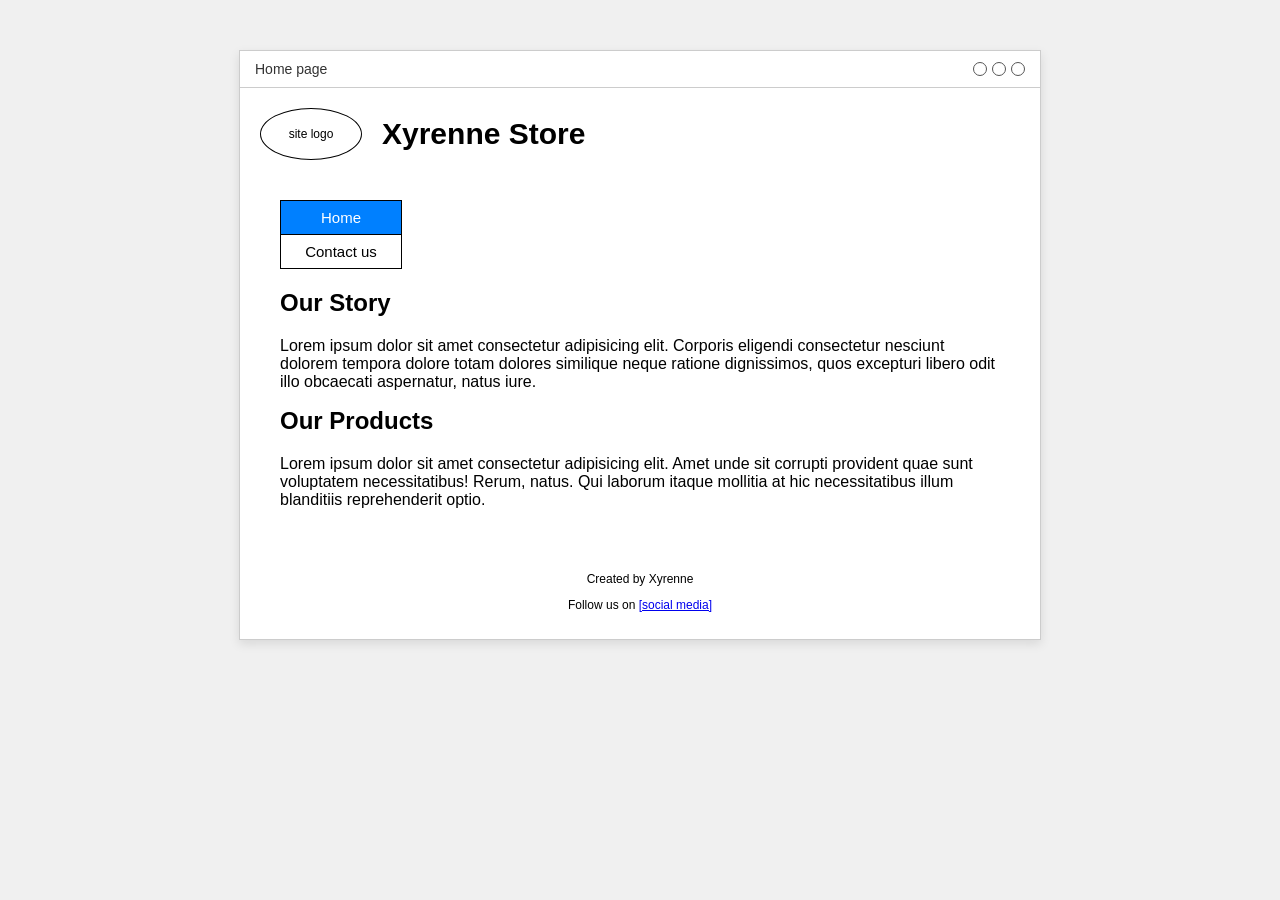
==== index.html @ b7c7dcc3 "added div" ====
<!doctype html>
<html lang="en">
  <head>
    <meta charset="UTF-8" />
    <meta name="viewport" content="width=device-width, initial-scale=1.0" />
    <title>Fictious Online Store</title>
    <link rel="stylesheet" href="styles/styles.css" />
  </head>
  <body>
    <div class="window-container">
        
        <div class="window-header">
            <div class="window-title">Home page</div>
            <div class="group-circle">
                <div class="point"></div>
                <div class="point"></div>
                <div class="point"></div>
            </div>
        </div>
    
    <header>
        <div class="logo-circle">site logo</div>
        <h1>Xyrenne Store</h1>
    </header>

    <div class="container">
        
        <div class="sidebar">
            <a href="index.html" class="nav-button active-page">Home</a>
            <a href="contact.html" class="nav-button">Contact us</a>
        </div>

        <article class="content">
            <section>
                <h2>Our Story</h2>
                <p>Lorem ipsum dolor sit amet consectetur adipisicing elit. Corporis eligendi consectetur nesciunt dolorem tempora dolore totam dolores similique neque ratione dignissimos, quos excepturi libero odit illo obcaecati aspernatur, natus iure.</p>
            </section>

            <section>
                <h2>Our Products</h2>
                <p>Lorem ipsum dolor sit amet consectetur adipisicing elit. Amet unde sit corrupti provident quae sunt voluptatem necessitatibus! Rerum, natus. Qui laborum itaque mollitia at hic necessitatibus illum blanditiis reprehenderit optio.</p>
            </section>
        </article>
    </div>

    <footer>
        <p>Created by Xyrenne</p>
        <p>Follow us on <a href="#">[social media]</a></p>
    </footer>
   </body>
</html>
---- styles/styles.css ----
/*General Styling*/
body {
  font-family: Arial, sans-serif;
  display: flex;
  background-color: #f0f0f0;
  justify-content: center;
  padding: 50px;
  margin: 0;
}

/*Main Browser Box*/
.window-container {
  width: 800px;
  background-color: white;
  box-shadow: 0px 4px 10px rgba(0, 0, 0, 0.1);
  border: 1px solid #ccc;
}

/*Top Bar styling*/
.window-header {
  display: flex;
  padding: 10px 15px;
  justify-content: space-between;
  border-bottom: 1px solid #ccc;
  align-items: center;
}

.window-title {
  font-size: 14px;
  color: #333;
}
.group-circle {
  display: flex;
  gap: 5px;
}

.point {
  width: 12px;
  height: 12px;
  border: 1px solid #555;
  border-radius: 50%;
}

header {
  padding: 20px;
  display: flex;
  align-items: center;
  gap: 20px;
}

.logo-circle {
  width: 100px;
  height: 50px;
  border: 1px solid #000;
  border-radius: 50%;
  font-size: 12px;
  display: flex;
  justify-content: center;
  align-items: center;
}

h1 {
  margin: 0;
  font-size: 30px;
}

.container {
  display: flex;
  flex-direction: column;
  padding: 20px 40px;
  align-items: flex-start;
}

.sidebar {
  display: flex;
  flex-direction: column;
  width: 120px;
  border: 1px solid #000;
  margin-bottom: 20px;
}

.nav-button {
  display: block;
  text-decoration: none;
  padding: 8px 0;
  text-align: center;
  font-size: 15px;
  color: black;
  background-color: white;
}

.sidebar a:first-child {
  border-bottom: 1px solid #000;
}

.content {
  text-align: left;
  padding-top: 0px;
}

.content h2 {
  margin-top: 0;
}

.nav-button.active-page {
  background-color: #0080ff; /* Bright blue */
  color: white !important;
}

/* 2. Form Styling */
.contact-form {
  width: 400px;
  margin: 40 auto;
}

.form-row {
  display: flex;
  flex-direction: row;
  align-items: center;
  margin-bottom: 20px;
}

.form-row label {
  font-weight: bold;
  font-size: 16px;
  width: 100px;
  text-align: left;
}

.form-row input,
.form-row textarea {
  padding: 8px;
  border: 1px solid #ccc;
  border-radius: 4px;
  width: 100%;
  box-sizing: border-box;
  align-items: center;
}

.send-btn {
  width: 100px;
  color: black;
  border: none;
  padding: 10px;
  border-radius: 10px;
  cursor: pointer;
}

footer {
  text-align: center;
  font-size: 12px;
  padding: 15px;
}
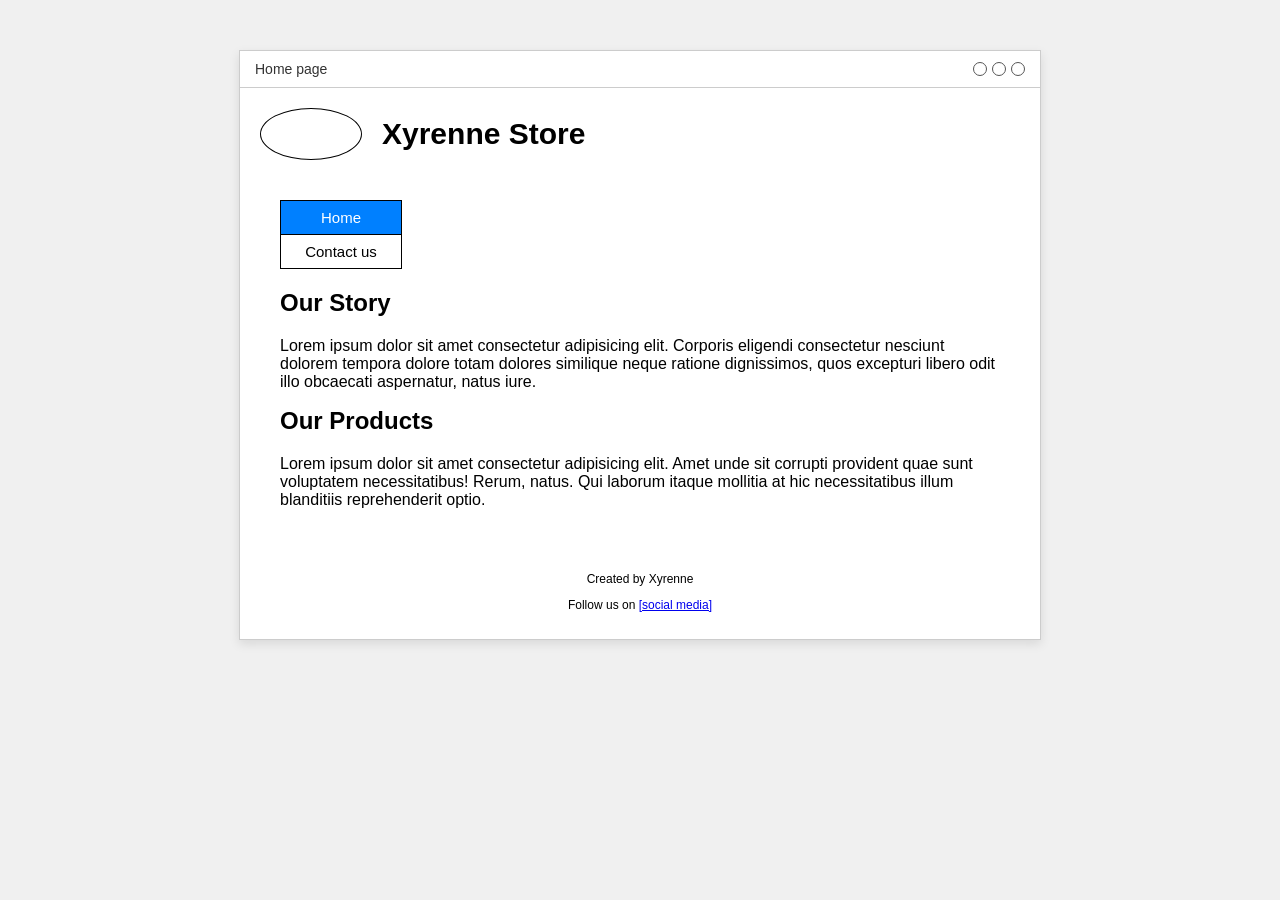
==== commit 1381004c: "changed logo" ====
--- a/index.html
+++ b/index.html
@@ -19,7 +19,8 @@
         </div>
     
     <header>
-        <div class="logo-circle">site logo</div>
+        <div class="logo-circle">
+        </div>
         <h1>Xyrenne Store</h1>
     </header>
 
--- a/styles/styles.css
+++ b/styles/styles.css
@@ -117,27 +117,27 @@
   display: flex;
   flex-direction: row;
   align-items: center;
-  margin-bottom: 20px;
+  justify-content: center;
+  margin-bottom: 15px;
 }
 
 .form-row label {
-  font-weight: bold;
-  font-size: 16px;
-  width: 100px;
-  text-align: left;
+  font-size: 15px;
+  width: 200px;
+  text-align: right;
 }
 
 .form-row input,
 .form-row textarea {
-  padding: 8px;
-  border: 1px solid #ccc;
+  padding: 5px;
+  border: 1px solid black;
   border-radius: 4px;
-  width: 100%;
+  width: 50%;
   box-sizing: border-box;
   align-items: center;
 }
 
-.send-btn {
+.submit-btn {
   width: 100px;
   color: black;
   border: none;
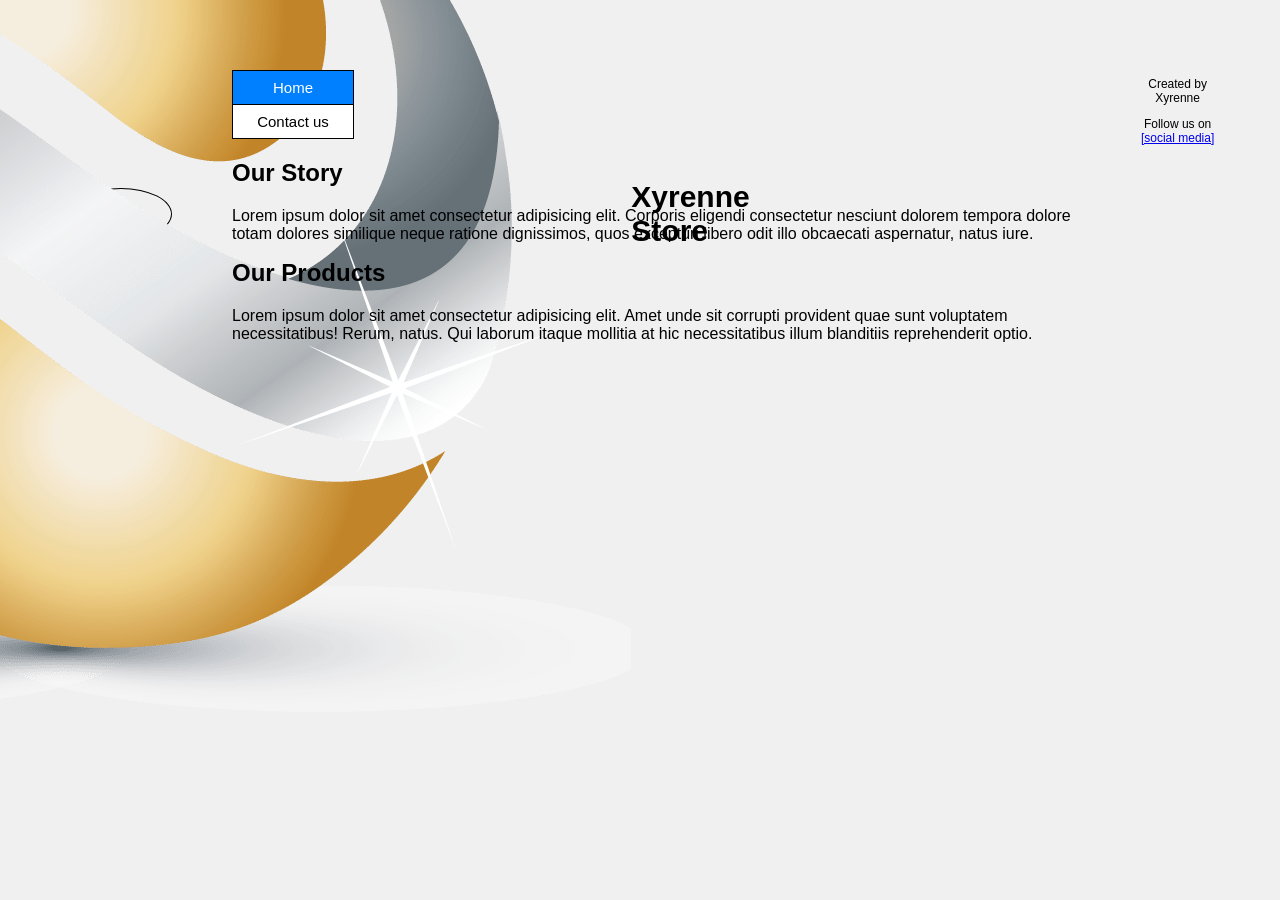
==== commit 7ff8bd90: "deleted header" ====
--- a/index.html
+++ b/index.html
@@ -7,46 +7,45 @@
     <link rel="stylesheet" href="styles/styles.css" />
   </head>
   <body>
-    <div class="window-container">
-        
-        <div class="window-header">
-            <div class="window-title">Home page</div>
-            <div class="group-circle">
-                <div class="point"></div>
-                <div class="point"></div>
-                <div class="point"></div>
-            </div>
-        </div>
-    
     <header>
-        <div class="logo-circle">
-        </div>
+      <div class="logo-circle">
+        <img src="images\logo.png" alt="Logo" class="logo" />
         <h1>Xyrenne Store</h1>
+      </div>
     </header>
 
     <div class="container">
-        
-        <div class="sidebar">
-            <a href="index.html" class="nav-button active-page">Home</a>
-            <a href="contact.html" class="nav-button">Contact us</a>
-        </div>
+      <div class="sidebar">
+        <a href="index.html" class="nav-button active-page">Home</a>
+        <a href="contact.html" class="nav-button">Contact us</a>
+      </div>
 
-        <article class="content">
-            <section>
-                <h2>Our Story</h2>
-                <p>Lorem ipsum dolor sit amet consectetur adipisicing elit. Corporis eligendi consectetur nesciunt dolorem tempora dolore totam dolores similique neque ratione dignissimos, quos excepturi libero odit illo obcaecati aspernatur, natus iure.</p>
-            </section>
+      <article class="content">
+        <section>
+          <h2>Our Story</h2>
+          <p>
+            Lorem ipsum dolor sit amet consectetur adipisicing elit. Corporis
+            eligendi consectetur nesciunt dolorem tempora dolore totam dolores
+            similique neque ratione dignissimos, quos excepturi libero odit illo
+            obcaecati aspernatur, natus iure.
+          </p>
+        </section>
 
-            <section>
-                <h2>Our Products</h2>
-                <p>Lorem ipsum dolor sit amet consectetur adipisicing elit. Amet unde sit corrupti provident quae sunt voluptatem necessitatibus! Rerum, natus. Qui laborum itaque mollitia at hic necessitatibus illum blanditiis reprehenderit optio.</p>
-            </section>
-        </article>
+        <section>
+          <h2>Our Products</h2>
+          <p>
+            Lorem ipsum dolor sit amet consectetur adipisicing elit. Amet unde
+            sit corrupti provident quae sunt voluptatem necessitatibus! Rerum,
+            natus. Qui laborum itaque mollitia at hic necessitatibus illum
+            blanditiis reprehenderit optio.
+          </p>
+        </section>
+      </article>
     </div>
 
     <footer>
-        <p>Created by Xyrenne</p>
-        <p>Follow us on <a href="#">[social media]</a></p>
+      <p>Created by Xyrenne</p>
+      <p>Follow us on <a href="#">[social media]</a></p>
     </footer>
-   </body>
+  </body>
 </html>
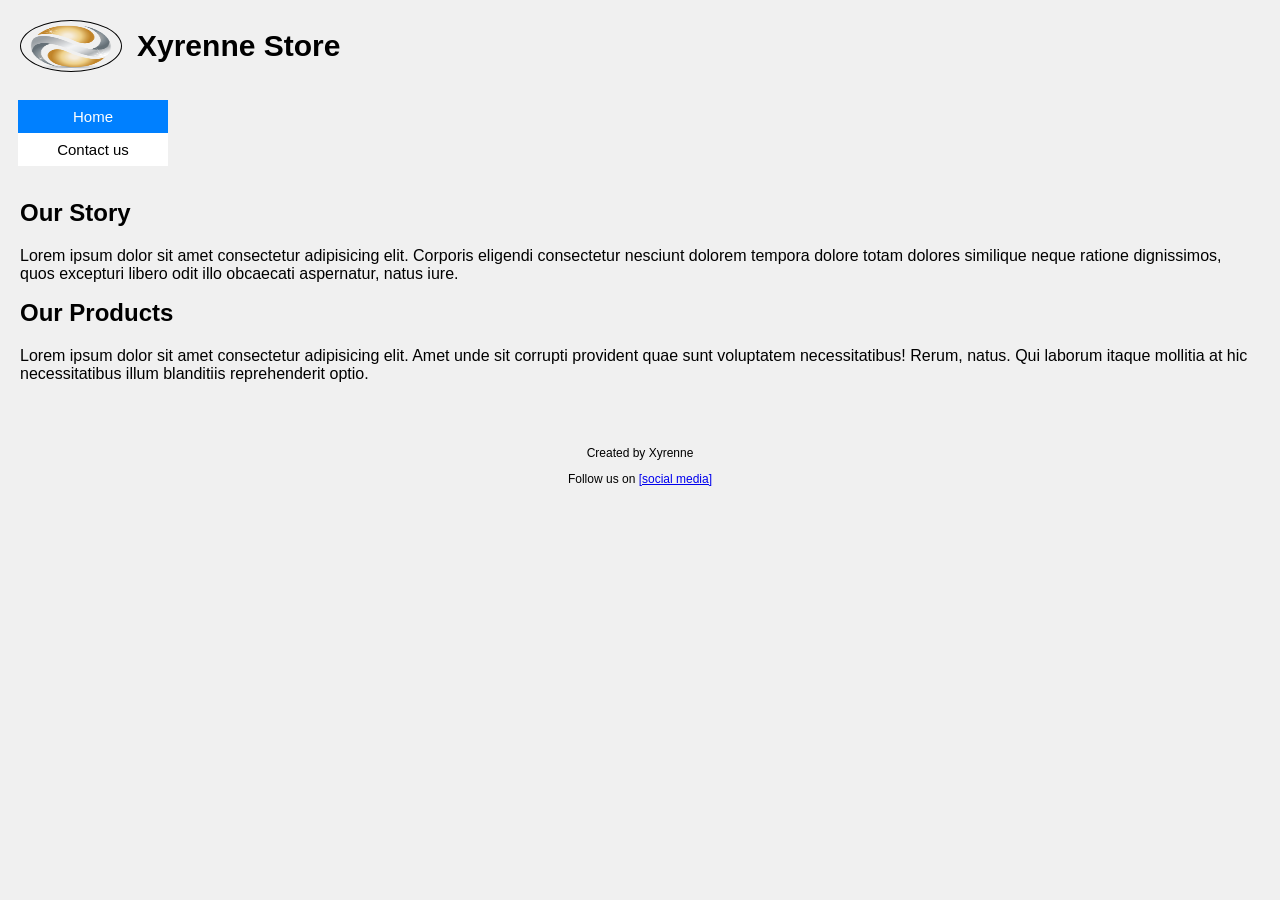
==== commit d5440a00: "edited header" ====
--- a/index.html
+++ b/index.html
@@ -8,41 +8,37 @@
   </head>
   <body>
     <header>
-      <div class="logo-circle">
-        <img src="images\logo.png" alt="Logo" class="logo" />
+      <div class="header-logo">
+        <img src="images\logo.png" alt="Logo" class="logo-circle" />
         <h1>Xyrenne Store</h1>
       </div>
     </header>
 
-    <div class="container">
-      <div class="sidebar">
-        <a href="index.html" class="nav-button active-page">Home</a>
-        <a href="contact.html" class="nav-button">Contact us</a>
+    <main>
+        <div class="container">
+            <a href="index.html" class="nav-button active-page">Home</a>
+            <a href="contact.html" class="nav-button">Contact us</a>
+        </div>
+
+        <main class="content">
+            <h2>Our Story</h2>
+            <p>
+              Lorem ipsum dolor sit amet consectetur adipisicing elit. Corporis
+              eligendi consectetur nesciunt dolorem tempora dolore totam dolores
+              similique neque ratione dignissimos, quos excepturi libero odit
+              illo obcaecati aspernatur, natus iure.
+            </p>
+
+            <h2>Our Products</h2>
+            <p>
+              Lorem ipsum dolor sit amet consectetur adipisicing elit. Amet unde
+              sit corrupti provident quae sunt voluptatem necessitatibus! Rerum,
+              natus. Qui laborum itaque mollitia at hic necessitatibus illum
+              blanditiis reprehenderit optio.
+            </p>
+        </main>
       </div>
-
-      <article class="content">
-        <section>
-          <h2>Our Story</h2>
-          <p>
-            Lorem ipsum dolor sit amet consectetur adipisicing elit. Corporis
-            eligendi consectetur nesciunt dolorem tempora dolore totam dolores
-            similique neque ratione dignissimos, quos excepturi libero odit illo
-            obcaecati aspernatur, natus iure.
-          </p>
-        </section>
-
-        <section>
-          <h2>Our Products</h2>
-          <p>
-            Lorem ipsum dolor sit amet consectetur adipisicing elit. Amet unde
-            sit corrupti provident quae sunt voluptatem necessitatibus! Rerum,
-            natus. Qui laborum itaque mollitia at hic necessitatibus illum
-            blanditiis reprehenderit optio.
-          </p>
-        </section>
-      </article>
-    </div>
-
+    </main>
     <footer>
       <p>Created by Xyrenne</p>
       <p>Follow us on <a href="#">[social media]</a></p>
--- a/styles/styles.css
+++ b/styles/styles.css
@@ -1,44 +1,9 @@
 /*General Styling*/
 body {
   font-family: Arial, sans-serif;
-  display: flex;
   background-color: #f0f0f0;
-  justify-content: center;
-  padding: 50px;
+  padding: 0px;
   margin: 0;
-}
-
-/*Main Browser Box*/
-.window-container {
-  width: 800px;
-  background-color: white;
-  box-shadow: 0px 4px 10px rgba(0, 0, 0, 0.1);
-  border: 1px solid #ccc;
-}
-
-/*Top Bar styling*/
-.window-header {
-  display: flex;
-  padding: 10px 15px;
-  justify-content: space-between;
-  border-bottom: 1px solid #ccc;
-  align-items: center;
-}
-
-.window-title {
-  font-size: 14px;
-  color: #333;
-}
-.group-circle {
-  display: flex;
-  gap: 5px;
-}
-
-.point {
-  width: 12px;
-  height: 12px;
-  border: 1px solid #555;
-  border-radius: 50%;
 }
 
 header {
@@ -48,6 +13,11 @@
   gap: 20px;
 }
 
+.header-logo {
+  display: flex;
+  align-items: center;
+  gap: 15px;
+}
 .logo-circle {
   width: 100px;
   height: 50px;
@@ -65,18 +35,12 @@
 }
 
 .container {
-  display: flex;
-  flex-direction: column;
-  padding: 20px 40px;
-  align-items: flex-start;
-}
-
-.sidebar {
-  display: flex;
-  flex-direction: column;
-  width: 120px;
-  border: 1px solid #000;
-  margin-bottom: 20px;
+  width: 150px;
+  padding: 8px;
+  color: black;
+  margin-bottom: 5px;
+  border-radius: 5px;
+  margin-left: 10px;
 }
 
 .nav-button {
@@ -95,11 +59,13 @@
 
 .content {
   text-align: left;
-  padding-top: 0px;
+  padding: 20px;
 }
 
 .content h2 {
   margin-top: 0;
+  display: flex;
+  justify-content: left;
 }
 
 .nav-button.active-page {
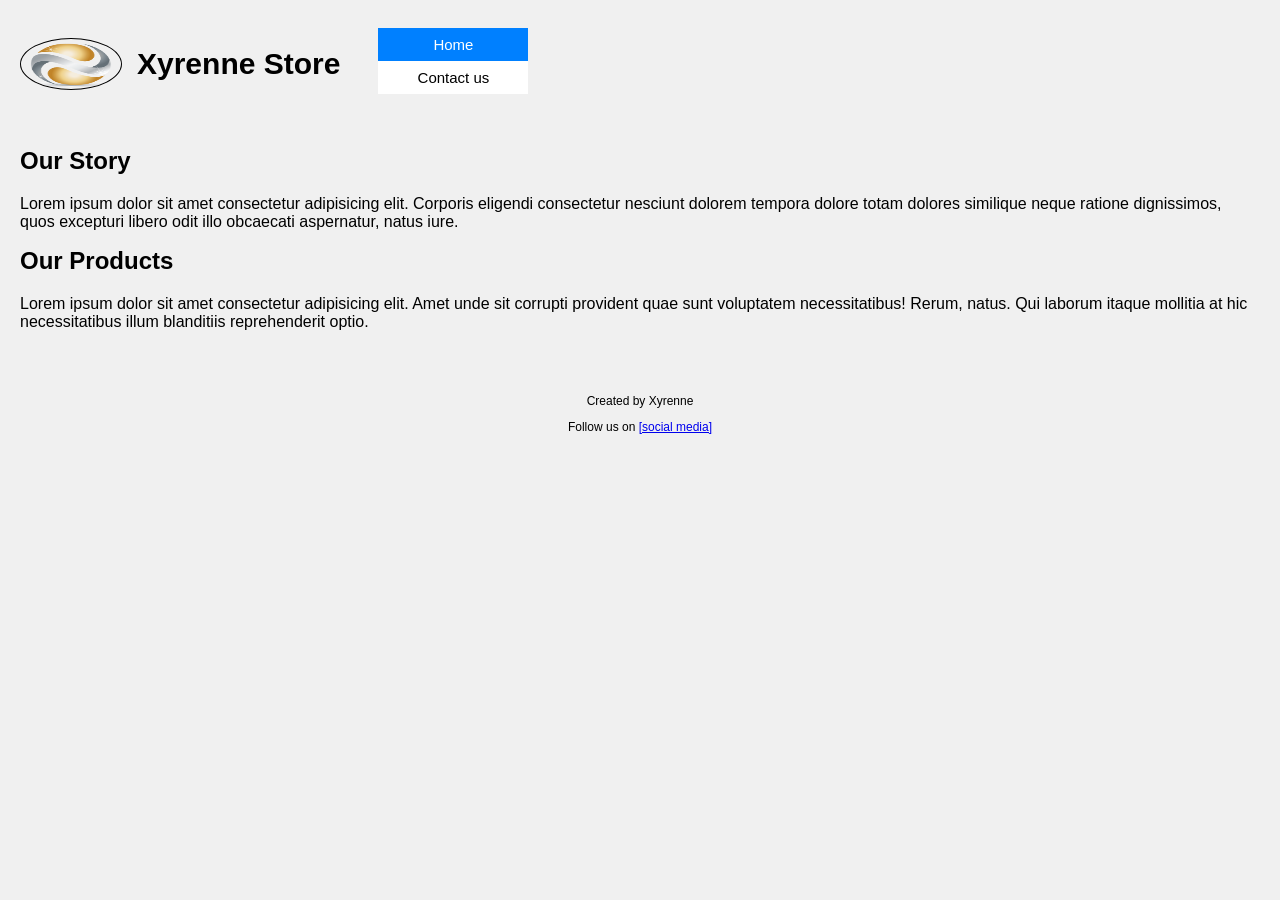
==== commit 77864ebb: "moved nav class to header" ====
--- a/index.html
+++ b/index.html
@@ -12,14 +12,13 @@
         <img src="images\logo.png" alt="Logo" class="logo-circle" />
         <h1>Xyrenne Store</h1>
       </div>
-    </header>
-
-    <main>
+   
         <div class="container">
             <a href="index.html" class="nav-button active-page">Home</a>
             <a href="contact.html" class="nav-button">Contact us</a>
         </div>
-
+ </header>
+ <main>
         <main class="content">
             <h2>Our Story</h2>
             <p>
--- a/styles/styles.css
+++ b/styles/styles.css
@@ -53,10 +53,6 @@
   background-color: white;
 }
 
-.sidebar a:first-child {
-  border-bottom: 1px solid #000;
-}
-
 .content {
   text-align: left;
   padding: 20px;
@@ -69,19 +65,23 @@
 }
 
 .nav-button.active-page {
-  background-color: #0080ff; /* Bright blue */
-  color: white !important;
+  background-color: #0080ff;
+  color: white;
 }
 
 /* 2. Form Styling */
 .contact-form {
   width: 400px;
   margin: 40 auto;
+  display: flex;
+  flex-direction: column;
+  justify-content: center;
+  align-items: center;
 }
 
 .form-row {
   display: flex;
-  flex-direction: row;
+  flex-direction: column;
   align-items: center;
   justify-content: center;
   margin-bottom: 15px;
@@ -90,26 +90,39 @@
 .form-row label {
   font-size: 15px;
   width: 200px;
-  text-align: right;
+  text-align: left;
+  margin-top: 10px;
 }
 
-.form-row input,
-.form-row textarea {
+.form-row input {
   padding: 5px;
   border: 1px solid black;
-  border-radius: 4px;
-  width: 50%;
-  box-sizing: border-box;
+  border-radius: 0px;
+  width: 100%;
   align-items: center;
 }
 
-.submit-btn {
-  width: 100px;
+textarea {
+  padding: 5px;
+  border: 1px solid black;
+  border-radius: 0px;
+  width: 100%;
+  align-items: center;
+}
+
+.content-section {
+  align-items: center;
+  display: flex;
+  flex-direction: column;
+}
+button {
+  width: 20%;
   color: black;
-  border: none;
+  border: black;
   padding: 10px;
-  border-radius: 10px;
   cursor: pointer;
+  background-color: gray;
+  margin-top: 0%;
 }
 
 footer {
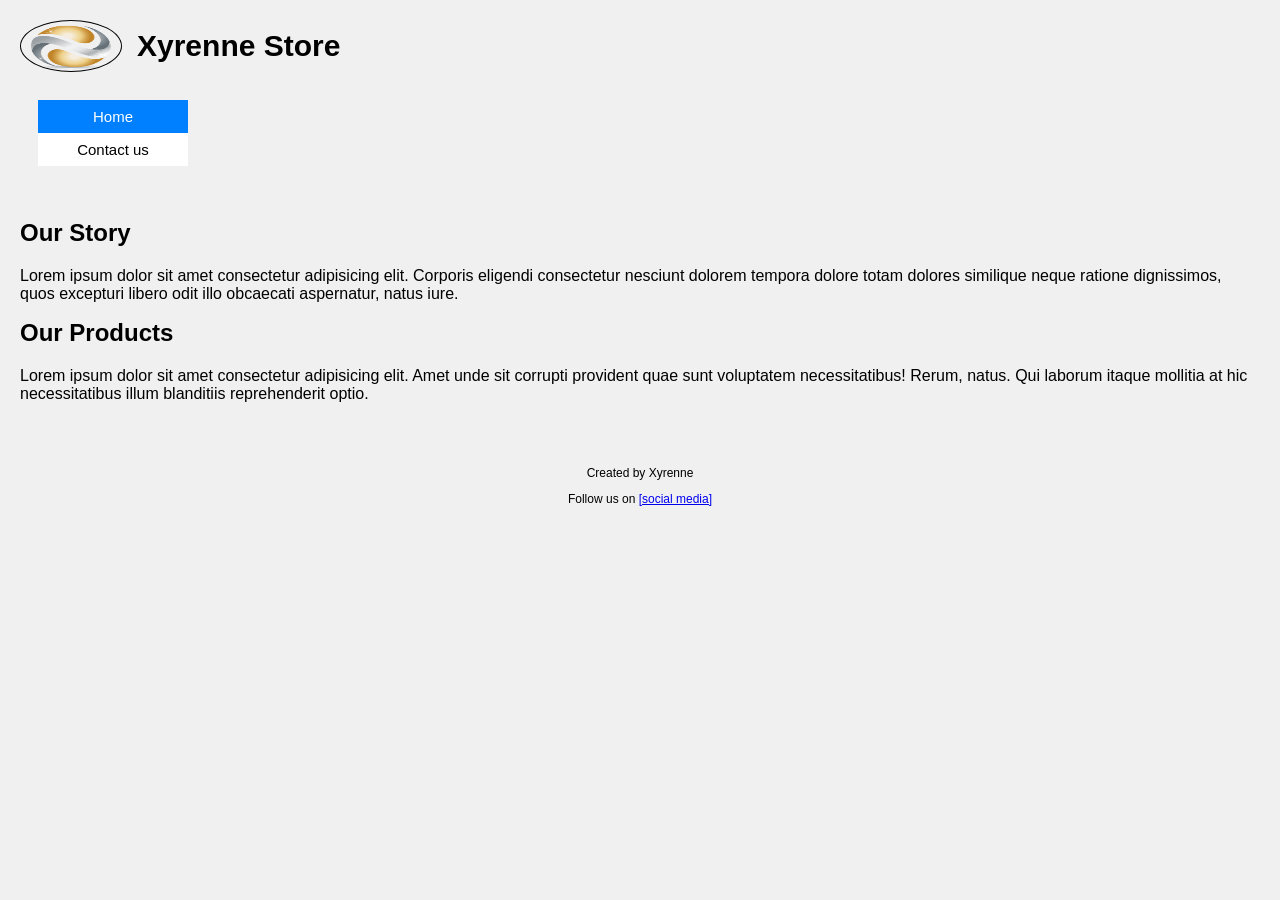
==== commit 4b23cfdc: "changed div to nav in header" ====
--- a/index.html
+++ b/index.html
@@ -13,10 +13,9 @@
         <h1>Xyrenne Store</h1>
       </div>
    
-        <div class="container">
-            <a href="index.html" class="nav-button active-page">Home</a>
+        <nav class="container"> <a href="index.html" class="nav-button active-page">Home</a>
             <a href="contact.html" class="nav-button">Contact us</a>
-        </div>
+        </nav>
  </header>
  <main>
         <main class="content">
--- a/styles/styles.css
+++ b/styles/styles.css
@@ -9,7 +9,8 @@
 header {
   padding: 20px;
   display: flex;
-  align-items: center;
+  align-items: left;
+  flex-direction: column;
   gap: 20px;
 }
 
@@ -118,11 +119,11 @@
 button {
   width: 20%;
   color: black;
-  border: black;
+  border: 1px solid black;
   padding: 10px;
   cursor: pointer;
-  background-color: gray;
-  margin-top: 0%;
+  background-color: lightgray;
+  margin-top: 5%;
 }
 
 footer {
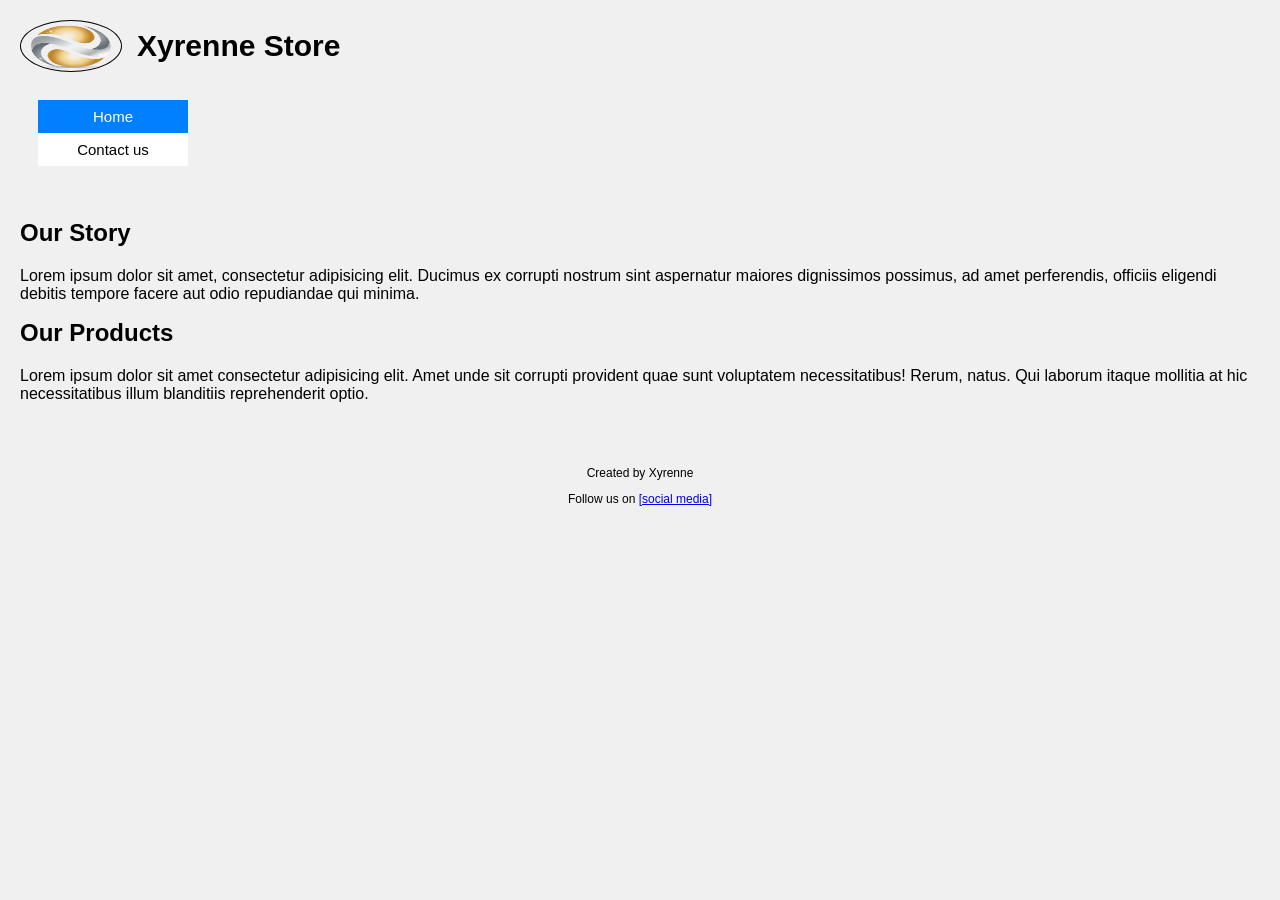
==== commit 2a65e6a8: "add flex-direct in header" ====
--- a/index.html
+++ b/index.html
@@ -6,37 +6,42 @@
     <title>Fictious Online Store</title>
     <link rel="stylesheet" href="styles/styles.css" />
   </head>
+
   <body>
     <header>
       <div class="header-logo">
         <img src="images\logo.png" alt="Logo" class="logo-circle" />
         <h1>Xyrenne Store</h1>
       </div>
-   
-        <nav class="container"> <a href="index.html" class="nav-button active-page">Home</a>
-            <a href="contact.html" class="nav-button">Contact us</a>
-        </nav>
- </header>
- <main>
-        <main class="content">
-            <h2>Our Story</h2>
-            <p>
-              Lorem ipsum dolor sit amet consectetur adipisicing elit. Corporis
-              eligendi consectetur nesciunt dolorem tempora dolore totam dolores
-              similique neque ratione dignissimos, quos excepturi libero odit
-              illo obcaecati aspernatur, natus iure.
-            </p>
 
-            <h2>Our Products</h2>
-            <p>
-              Lorem ipsum dolor sit amet consectetur adipisicing elit. Amet unde
-              sit corrupti provident quae sunt voluptatem necessitatibus! Rerum,
-              natus. Qui laborum itaque mollitia at hic necessitatibus illum
-              blanditiis reprehenderit optio.
-            </p>
-        </main>
-      </div>
+      <nav class="container">
+        <a href="index.html" class="nav-button active-page">Home</a>
+        <a href="contact.html" class="nav-button">Contact us</a>
+      </nav>
+    </header>
+
+    <main class="content">
+      <section>
+        <h2>Our Story</h2>
+        <p>
+          Lorem ipsum dolor sit amet, consectetur adipisicing elit. Ducimus ex
+          corrupti nostrum sint aspernatur maiores dignissimos possimus, ad amet
+          perferendis, officiis eligendi debitis tempore facere aut odio
+          repudiandae qui minima.
+        </p>
+      </section>
+
+      <section>
+        <h2>Our Products</h2>
+        <p>
+          Lorem ipsum dolor sit amet consectetur adipisicing elit. Amet unde sit
+          corrupti provident quae sunt voluptatem necessitatibus! Rerum, natus.
+          Qui laborum itaque mollitia at hic necessitatibus illum blanditiis
+          reprehenderit optio.
+        </p>
+      </section>
     </main>
+
     <footer>
       <p>Created by Xyrenne</p>
       <p>Follow us on <a href="#">[social media]</a></p>
--- a/styles/styles.css
+++ b/styles/styles.css
@@ -2,14 +2,13 @@
 body {
   font-family: Arial, sans-serif;
   background-color: #f0f0f0;
-  padding: 0px;
+  padding: 0;
   margin: 0;
 }
 
 header {
   padding: 20px;
   display: flex;
-  align-items: left;
   flex-direction: column;
   gap: 20px;
 }
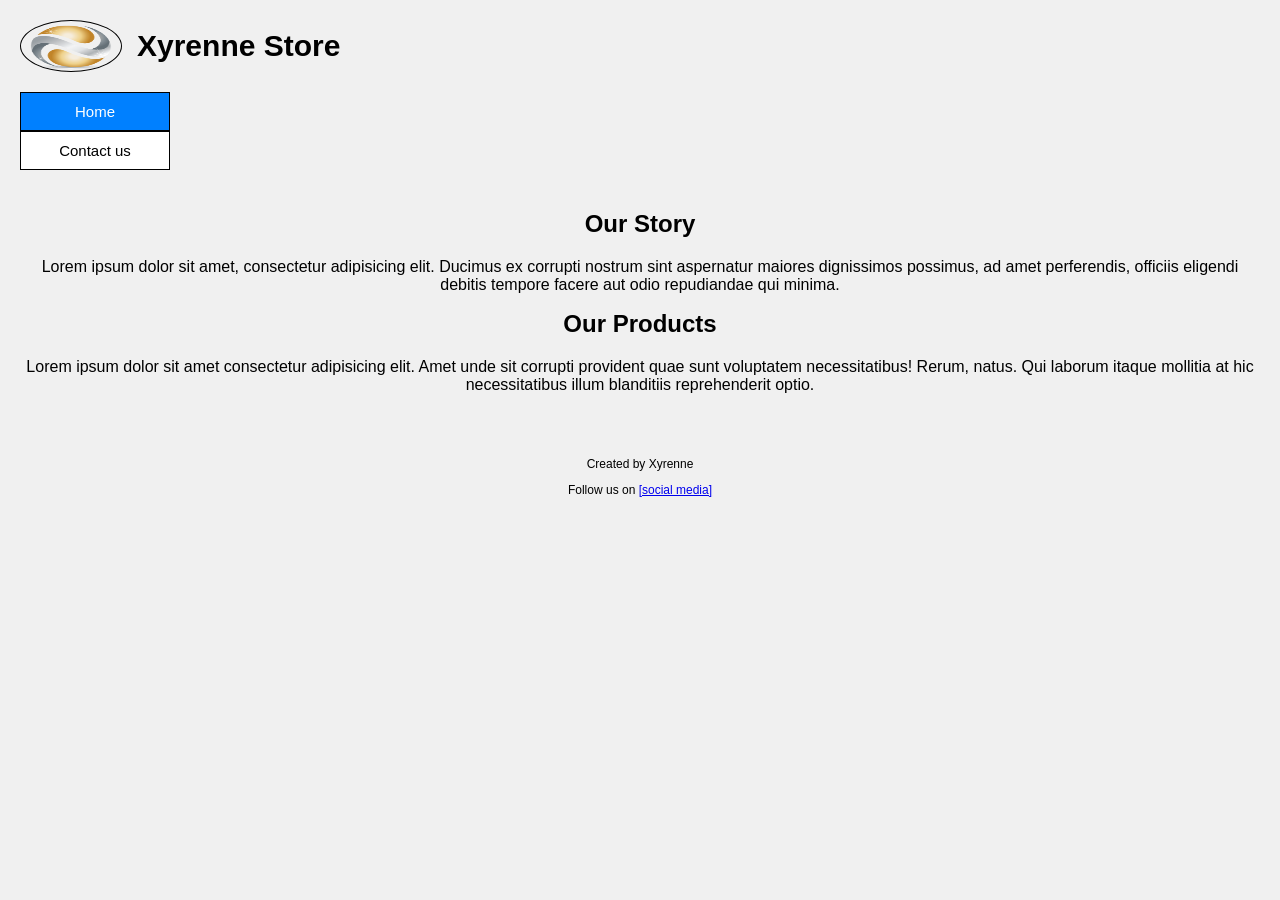
==== commit a92733c4: "added margin styles in button" ====
--- a/index.html
+++ b/index.html
@@ -10,7 +10,7 @@
   <body>
     <header>
       <div class="header-logo">
-        <img src="images\logo.png" alt="Logo" class="logo-circle" />
+        <img src="images/logo.png" alt="Logo" class="logo-circle" />
         <h1>Xyrenne Store</h1>
       </div>
 
--- a/styles/styles.css
+++ b/styles/styles.css
@@ -6,6 +6,7 @@
   margin: 0;
 }
 
+/*Header and Navigation Styling*/
 header {
   padding: 20px;
   display: flex;
@@ -24,9 +25,6 @@
   border: 1px solid #000;
   border-radius: 50%;
   font-size: 12px;
-  display: flex;
-  justify-content: center;
-  align-items: center;
 }
 
 h1 {
@@ -35,33 +33,19 @@
 }
 
 .container {
+  display: flex;
+  flex-direction: column;
   width: 150px;
-  padding: 8px;
-  color: black;
-  margin-bottom: 5px;
-  border-radius: 5px;
-  margin-left: 10px;
 }
 
 .nav-button {
-  display: block;
   text-decoration: none;
-  padding: 8px 0;
+  padding: 10px;
   text-align: center;
   font-size: 15px;
   color: black;
+  border: 1px solid black;
   background-color: white;
-}
-
-.content {
-  text-align: left;
-  padding: 20px;
-}
-
-.content h2 {
-  margin-top: 0;
-  display: flex;
-  justify-content: left;
 }
 
 .nav-button.active-page {
@@ -69,62 +53,61 @@
   color: white;
 }
 
-/* 2. Form Styling */
+/*Styling the Main Content Area*/
+.content,
+.content-section {
+  text-align: center;
+  padding: 20px;
+  display: flex;
+  justify-content: center;
+  flex-direction: column;
+  align-items: center;
+}
+
+h2 {
+  margin-top: 0;
+}
+
+/*Form Styling*/
 .contact-form {
-  width: 400px;
-  margin: 40 auto;
+  width: 300px;
+  margin: 20px 0;
   display: flex;
   flex-direction: column;
-  justify-content: center;
-  align-items: center;
+  text-align: center;
 }
 
 .form-row {
   display: flex;
   flex-direction: column;
-  align-items: center;
-  justify-content: center;
-  margin-bottom: 15px;
 }
 
-.form-row label {
+label {
   font-size: 15px;
-  width: 200px;
-  text-align: left;
-  margin-top: 10px;
+  margin-bottom: 10px;
+  font-weight: bold;
 }
 
-.form-row input {
-  padding: 5px;
+input,
+textarea {
+  padding: 10px;
   border: 1px solid black;
-  border-radius: 0px;
   width: 100%;
-  align-items: center;
+  margin-bottom: 15px;
+  font-family: Arial, Helvetica, sans-serif;
 }
 
-textarea {
+button {
+  width: 50%;
+  color: black;
+  border: 1px solid black;
   padding: 5px;
-  border: 1px solid black;
-  border-radius: 0px;
-  width: 100%;
-  align-items: center;
+  cursor: pointer;
+  background-color: lightgray;
+  margin: 10% auto 0 auto;
 }
 
-.content-section {
-  align-items: center;
-  display: flex;
-  flex-direction: column;
-}
-button {
-  width: 20%;
-  color: black;
-  border: 1px solid black;
-  padding: 10px;
-  cursor: pointer;
-  background-color: lightgray;
-  margin-top: 5%;
-}
-
+/*Footer Styling*/
 footer {
   text-align: center;
   font-size: 12px;
